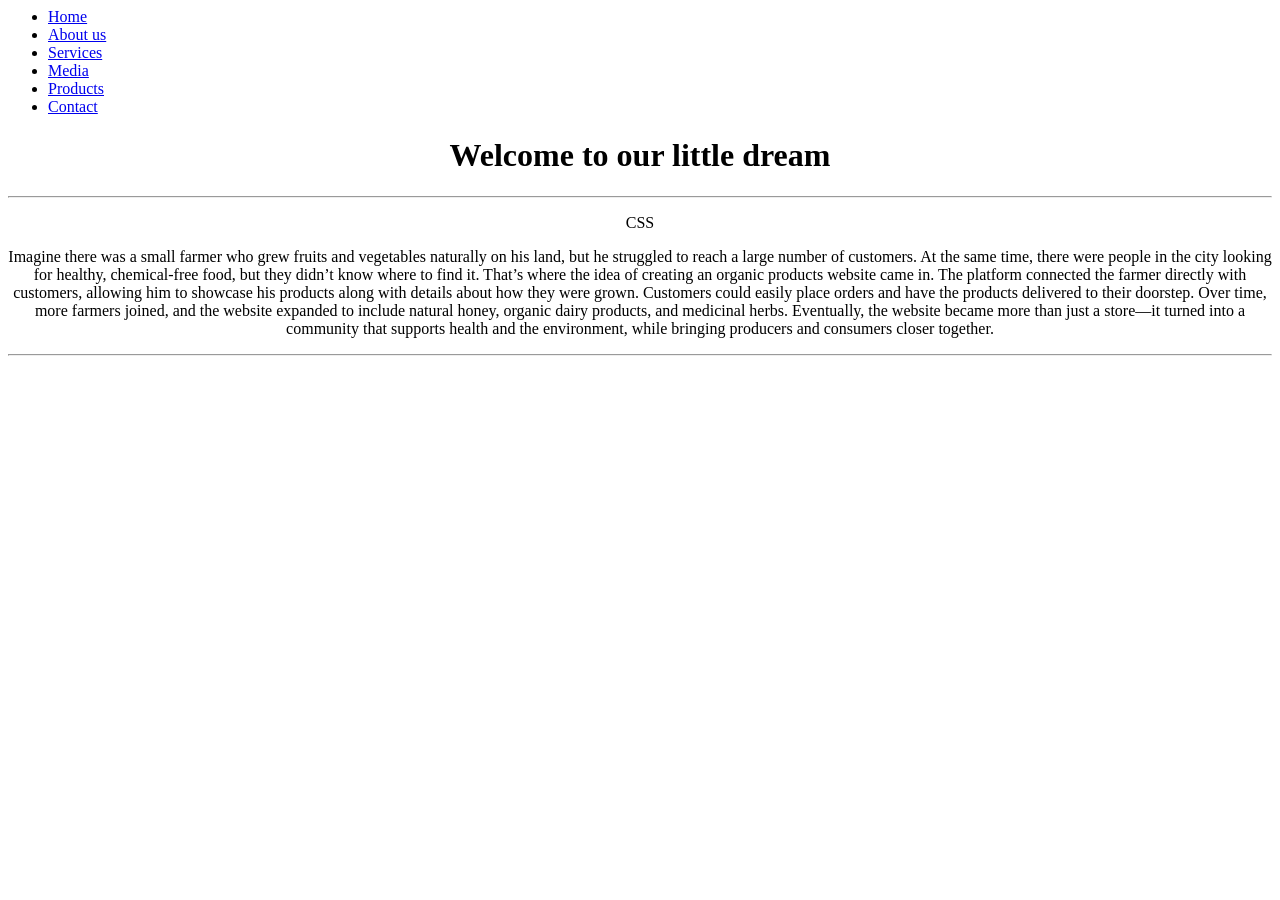
==== About.html @ 22004661 "Add files via upload" ====
<html>
<head>
<title>Order Organic Products</title>
<link rel="stylesheet" type="text/css" href="organic1.css">

</head>
<body>
<ul>
<li><a href="index.html">Home </a></li>
<li><a href="About.html">About us</a></li>
<li><a href="Services.html">Services</a></li>
<li> <a href="Media.html"> Media </a> </li>
<li><a href="Products.html">Products</a></li>
<li><a href="Contact.html">Contact</a></li>
</ul>

<body>
<center>
<h1> Welcome to our little dream </h1><hr>
<p>CSS</p>
<p> Imagine there was a small farmer who grew fruits and vegetables naturally on his land, but he struggled to reach a large number of customers. At the same time, there were people in the city looking for healthy, chemical-free food, but they didn’t know where to find it.

That’s where the idea of creating an organic products website came in. The platform connected the farmer directly with customers, allowing him to showcase his products along with details about how they were grown. Customers could easily place orders and have the products delivered to their doorstep. Over time, more farmers joined, and the website expanded to include natural honey, organic dairy products, and medicinal herbs.

Eventually, the website became more than just a store—it turned into a community that supports health and the environment, while bringing producers and consumers closer together.</p>

<i>
<b><hr>
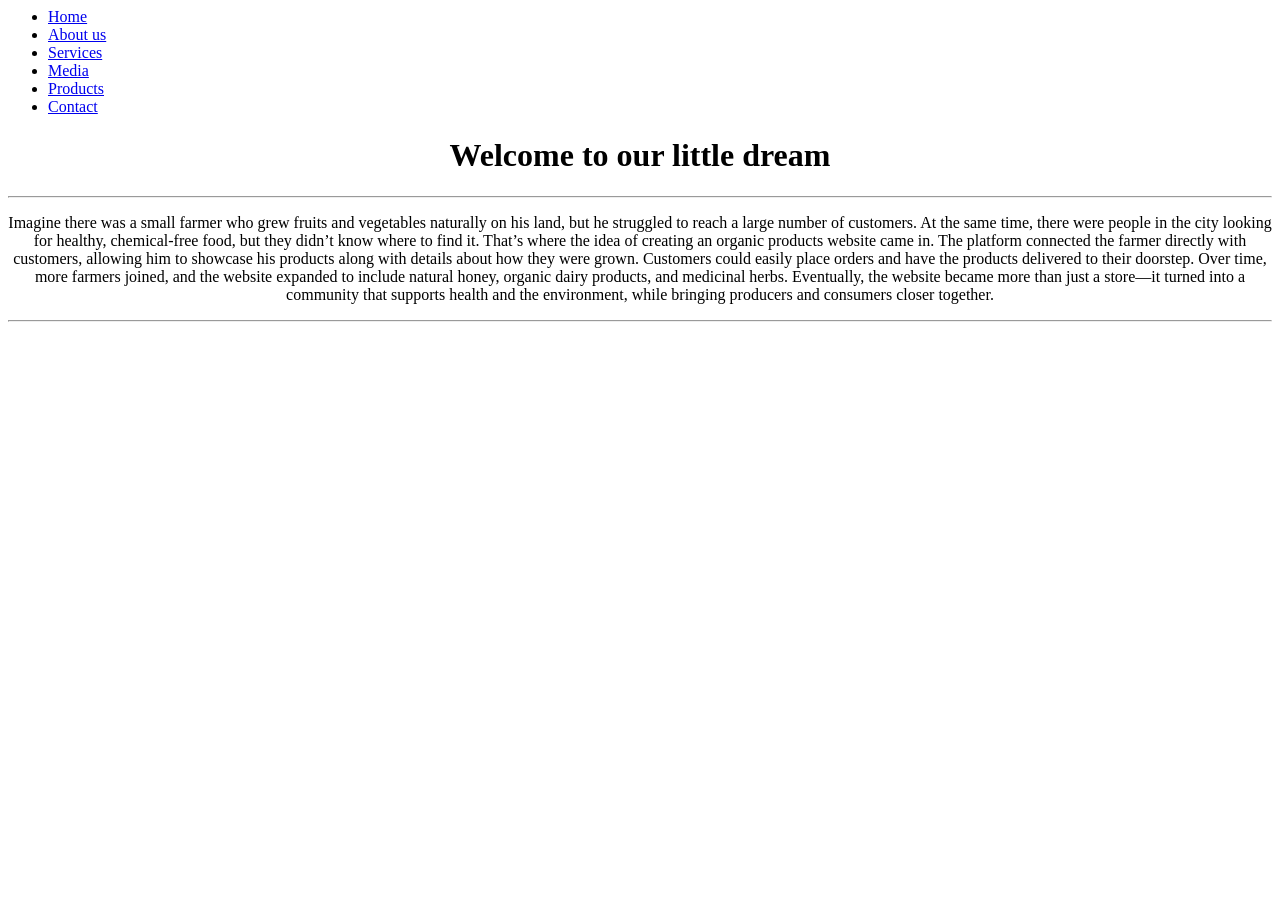
==== commit b0228226: "Update About.html" ====
--- a/About.html
+++ b/About.html
@@ -1,7 +1,7 @@
 <html>
 <head>
 <title>Order Organic Products</title>
-<link rel="stylesheet" type="text/css" href="organic1.css">
+<link rel="stylesheet" type="text/css" href="About1.css">
 
 </head>
 <body>
@@ -17,7 +17,6 @@
 <body>
 <center>
 <h1> Welcome to our little dream </h1><hr>
-<p>CSS</p>
 <p> Imagine there was a small farmer who grew fruits and vegetables naturally on his land, but he struggled to reach a large number of customers. At the same time, there were people in the city looking for healthy, chemical-free food, but they didn’t know where to find it.
 
 That’s where the idea of creating an organic products website came in. The platform connected the farmer directly with customers, allowing him to showcase his products along with details about how they were grown. Customers could easily place orders and have the products delivered to their doorstep. Over time, more farmers joined, and the website expanded to include natural honey, organic dairy products, and medicinal herbs.
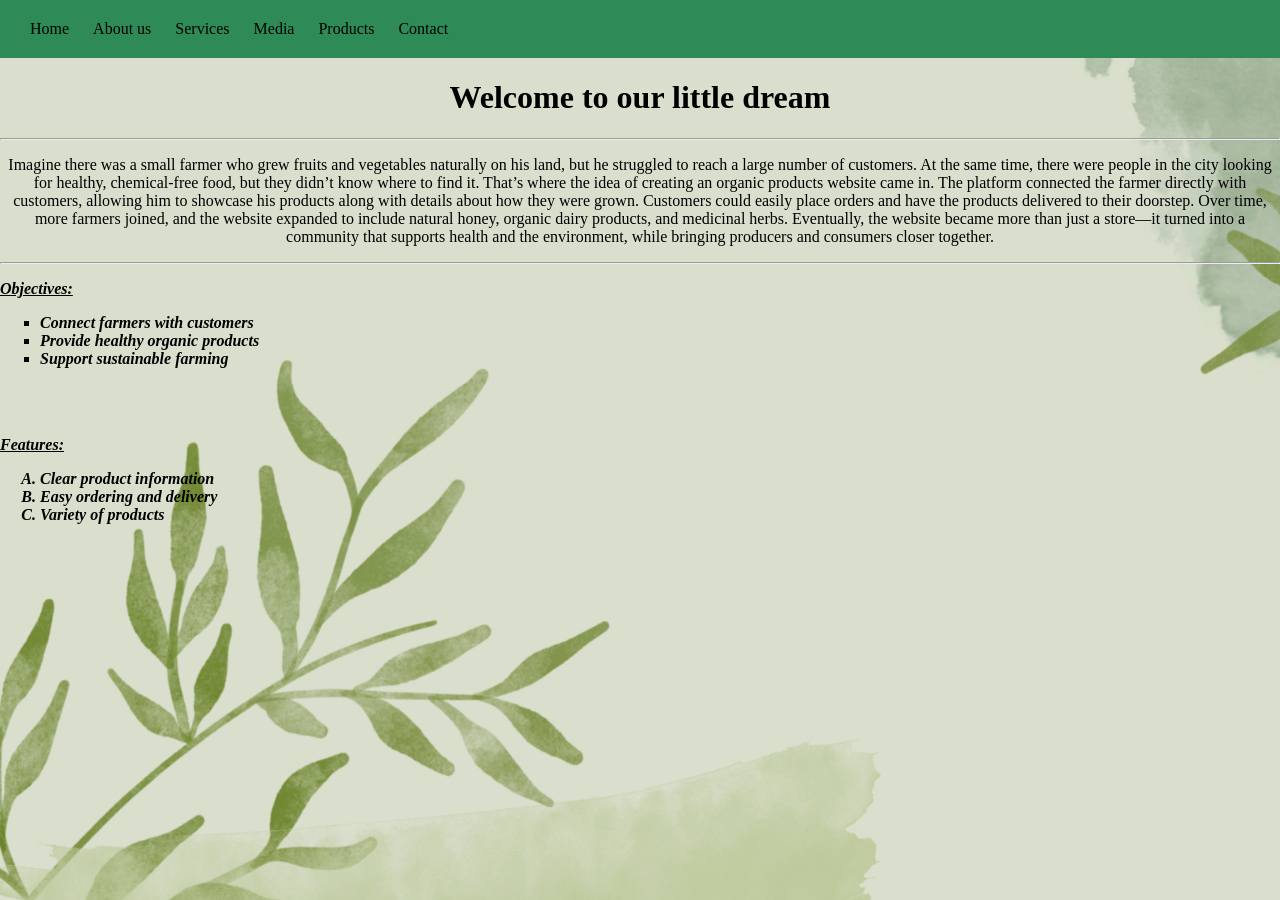
==== commit 2f4cbc2a: "Add files via upload" ====
--- a/About.html
+++ b/About.html
@@ -5,11 +5,11 @@
 
 </head>
 <body>
-<ul>
+<ul id="top">
 <li><a href="index.html">Home </a></li>
 <li><a href="About.html">About us</a></li>
 <li><a href="Services.html">Services</a></li>
-<li> <a href="Media.html"> Media </a> </li>
+<li><a href="Media.html"> Media </a> </li>
 <li><a href="Products.html">Products</a></li>
 <li><a href="Contact.html">Contact</a></li>
 </ul>
@@ -17,12 +17,25 @@
 <body>
 <center>
 <h1> Welcome to our little dream </h1><hr>
+
 <p> Imagine there was a small farmer who grew fruits and vegetables naturally on his land, but he struggled to reach a large number of customers. At the same time, there were people in the city looking for healthy, chemical-free food, but they didn’t know where to find it.
 
 That’s where the idea of creating an organic products website came in. The platform connected the farmer directly with customers, allowing him to showcase his products along with details about how they were grown. Customers could easily place orders and have the products delivered to their doorstep. Over time, more farmers joined, and the website expanded to include natural honey, organic dairy products, and medicinal herbs.
 
-Eventually, the website became more than just a store—it turned into a community that supports health and the environment, while bringing producers and consumers closer together.</p>
-
+Eventually, the website became more than just a store—it turned into a community that supports health and the environment, while bringing producers and consumers closer together.</center></p> 
 <i>
 <b><hr> 
+<p><b><i><u>Objectives:</p></b></i></u>
+<ul type="square">
 
+<li> Connect farmers with customers</li>
+<li> Provide healthy organic products</li>
+<li> Support sustainable farming</li></ul>
+<br><br>
+
+<p><b><i><u>Features:</p></u>
+
+<ol type="A">
+<li> Clear product information</li>
+ <li> Easy ordering and delivery</li>
+ <li> Variety of products</li></ol>
--- a/About1.css
+++ b/About1.css
@@ -0,0 +1,12 @@
+body{background-image:url("bk.png");
+background-size:cover; 
+margin: 0;}
+#top {list-style-type: none; 
+background-color: seagreen;
+padding: 20px;} 
+#top li {display: inline;
+margin: 10px;} 
+ul a {color: black;
+text-decoration: none;}
+ul a:hover {color: white;}
+
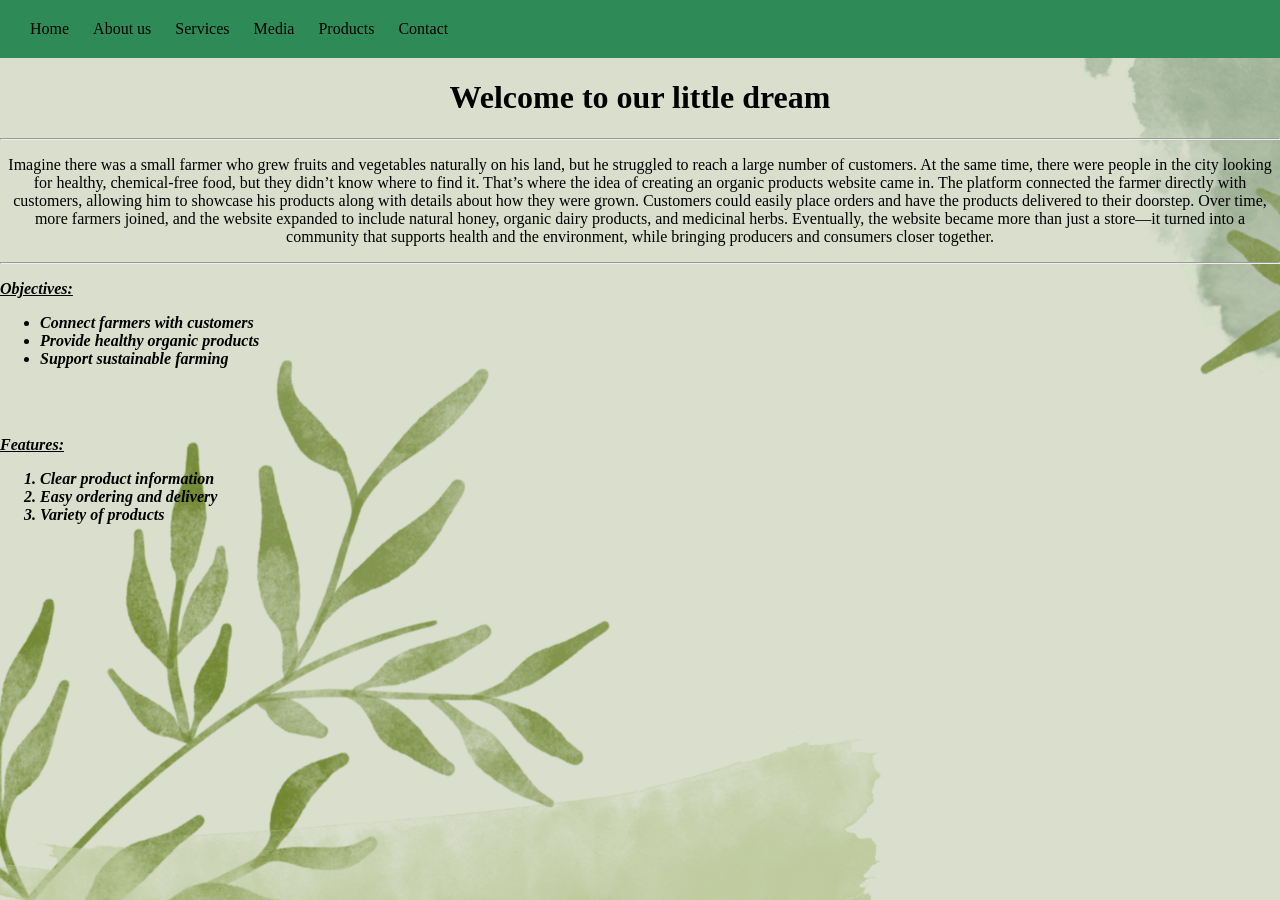
==== commit 295793e1: "Update About.html" ====
--- a/About.html
+++ b/About.html
@@ -14,7 +14,6 @@
 <li><a href="Contact.html">Contact</a></li>
 </ul>
 
-<body>
 <center>
 <h1> Welcome to our little dream </h1><hr>
 
@@ -26,7 +25,7 @@
 <i>
 <b><hr> 
 <p><b><i><u>Objectives:</p></b></i></u>
-<ul type="square">
+<ul>
 
 <li> Connect farmers with customers</li>
 <li> Provide healthy organic products</li>
@@ -35,7 +34,7 @@
 
 <p><b><i><u>Features:</p></u>
 
-<ol type="A">
+<ol>
 <li> Clear product information</li>
  <li> Easy ordering and delivery</li>
- <li> Variety of products</li></ol>+ <li> Variety of products</li></ol>
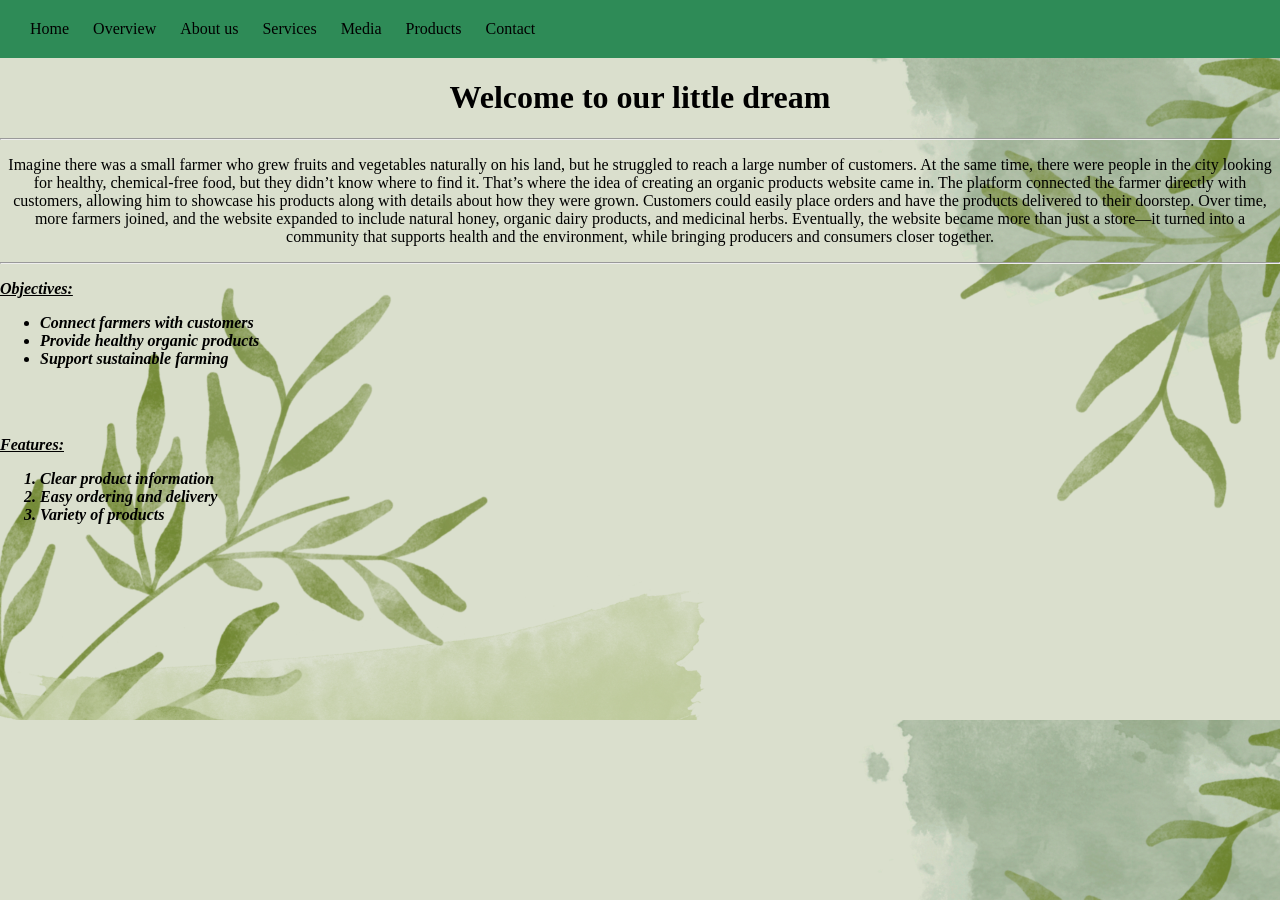
==== commit 151dfe3b: "Add files via upload" ====
--- a/About.html
+++ b/About.html
@@ -1,12 +1,13 @@
+<!DOCTYPE html>
 <html>
 <head>
 <title>Order Organic Products</title>
 <link rel="stylesheet" type="text/css" href="About1.css">
-
 </head>
 <body>
 <ul id="top">
 <li><a href="index.html">Home </a></li>
+<li><a href="Overview.html"> Overview </a> </li>
 <li><a href="About.html">About us</a></li>
 <li><a href="Services.html">Services</a></li>
 <li><a href="Media.html"> Media </a> </li>
@@ -21,7 +22,8 @@
 
 That’s where the idea of creating an organic products website came in. The platform connected the farmer directly with customers, allowing him to showcase his products along with details about how they were grown. Customers could easily place orders and have the products delivered to their doorstep. Over time, more farmers joined, and the website expanded to include natural honey, organic dairy products, and medicinal herbs.
 
-Eventually, the website became more than just a store—it turned into a community that supports health and the environment, while bringing producers and consumers closer together.</center></p> 
+Eventually, the website became more than just a store—it turned into a community that supports health and the environment, while bringing producers and consumers closer together.</p> 
+</center>
 <i>
 <b><hr> 
 <p><b><i><u>Objectives:</p></b></i></u>
@@ -37,4 +39,4 @@
 <ol>
 <li> Clear product information</li>
  <li> Easy ordering and delivery</li>
- <li> Variety of products</li></ol>
+ <li> Variety of products</li></ol>
--- a/About1.css
+++ b/About1.css
@@ -1,12 +1,14 @@
-body{background-image:url("bk.png");
-background-size:cover; 
+body{background-image: url("bk.png");
+background-size: cover;
 margin: 0;}
+#top li a {font-family: "Georgia", serif;}
 #top {list-style-type: none; 
 background-color: seagreen;
-padding: 20px;} 
+padding: 20px;
+margin: 0;} 
 #top li {display: inline;
 margin: 10px;} 
-ul a {color: black;
+#top a {color: black;
 text-decoration: none;}
-ul a:hover {color: white;}
+a:hover {color: white;}
 
